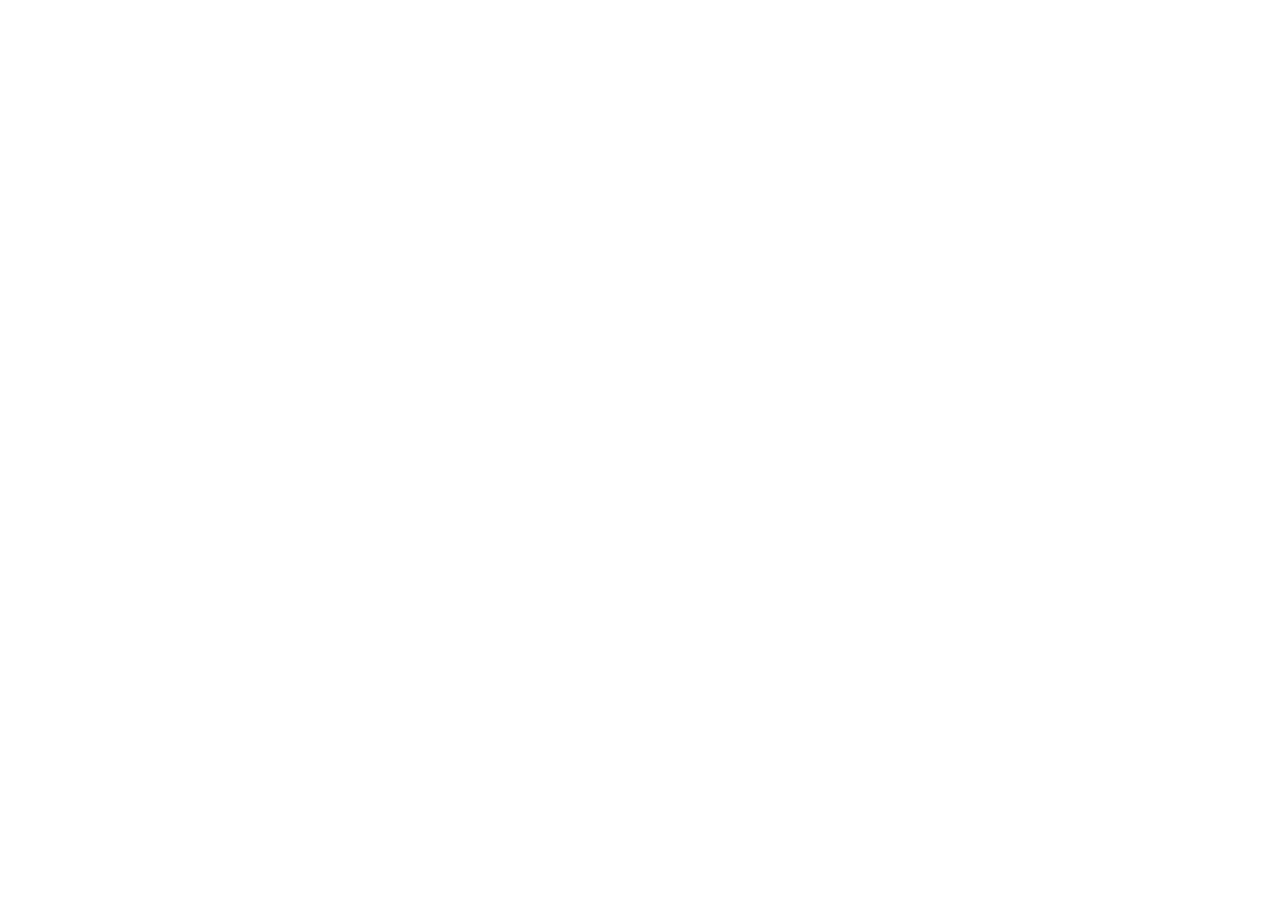
==== index.html @ 2a8fc238 "Inititial Commit" ====
<!DOCTYPE html>
<html lang="en">
<head>
    <meta charset="UTF-8">
    <meta name="viewport" content="width=device-width, initial-scale=1.0">
    <title>SuperMarket</title>
</head>
<body>
    
</body>
</html>
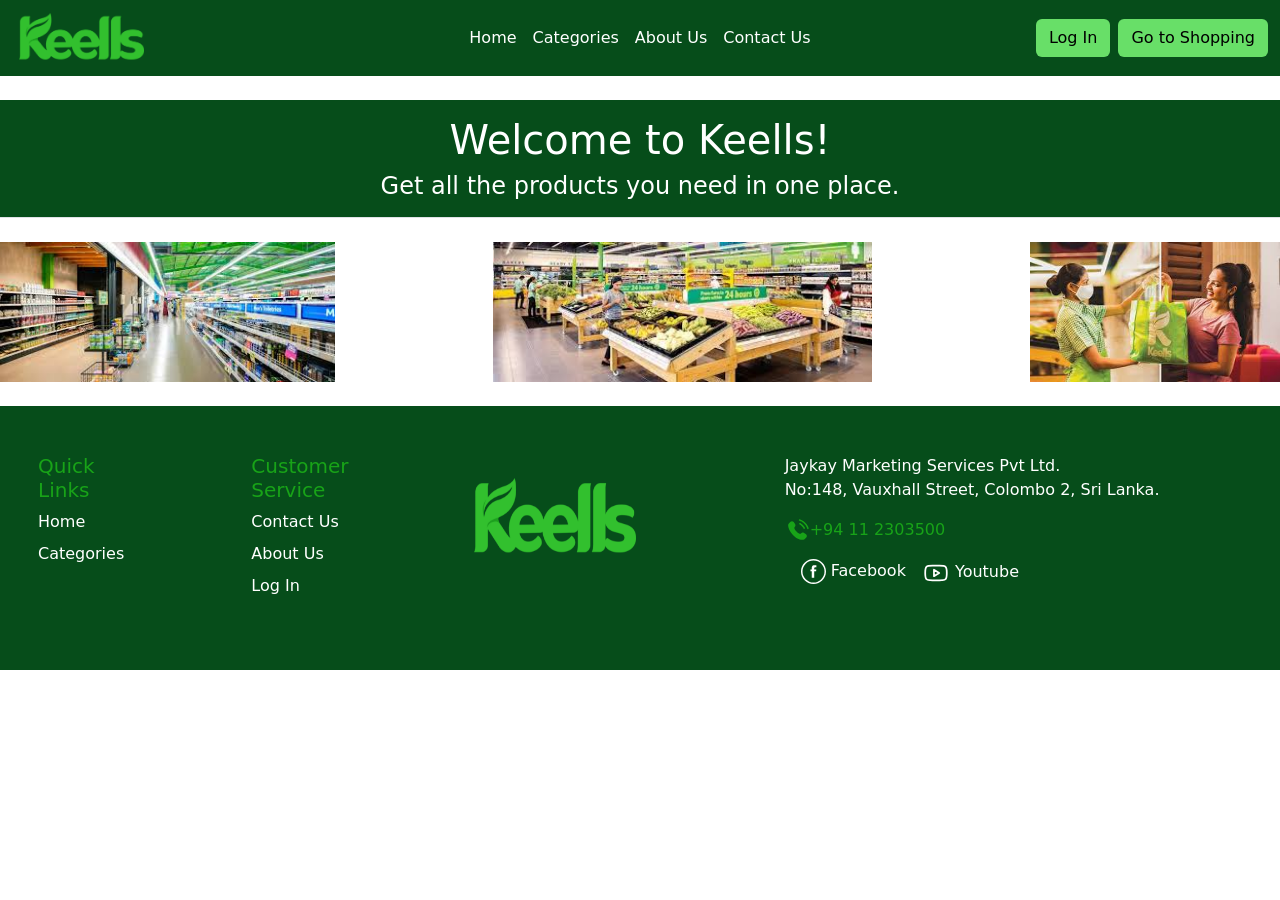
==== commit 06baab05: "Create All Pages and Add to CSS part" ====
--- a/index.html
+++ b/index.html
@@ -1,11 +1,170 @@
 <!DOCTYPE html>
 <html lang="en">
+
 <head>
     <meta charset="UTF-8">
     <meta name="viewport" content="width=device-width, initial-scale=1.0">
     <title>SuperMarket</title>
+
+    <!-- Bootstrap CSS -->
+    <link href="https://cdn.jsdelivr.net/npm/bootstrap@5.3.0/dist/css/bootstrap.min.css" rel="stylesheet">
+
+    <!-- Animation CSS -->
+    <link href="https://unpkg.com/aos@2.3.1/dist/aos.css" rel="stylesheet">
+
+    <!-- User CSS -->
+    <link rel="stylesheet" href="assets/css/style.css">
+
 </head>
+
 <body>
-    
+    <!--------------------------------------- Nav Bar -------------------------------------------------------->
+    <nav class="navbar navbar-expand-lg" aria-label="Thirteenth navbar example">
+        <div class="container-fluid"> <button class="navbar-toggler" type="button" data-bs-toggle="collapse"
+                data-bs-target="#navbarsExample11" aria-controls="navbarsExample11" aria-expanded="false"
+                aria-label="Toggle navigation"> <span class="navbar-toggler-icon"></span> </button>
+            <div class="collapse navbar-collapse d-lg-flex" id="navbarsExample11">
+                <div class="navbar-brand col-lg-3 me-0"><img src="assets/imges/k-logo.png" class="logo-edit"></div>
+                <ul class="navbar-nav col-lg-6 justify-content-lg-center">
+                    <li class="nav-item"> <a class="nav-link active" aria-current="page" href="index.html">Home</a>
+                    </li>
+                    <li class="nav-item"> <a class="nav-link active" href="categories.html">Categories</a> </li>
+                    <li class="nav-item"> <a class="nav-link active" href="about.html">About Us</a> </li>
+                    <li class="nav-item"> <a class="nav-link active" href="contact.html">Contact Us</a> </li>
+                </ul>
+                <div class="d-lg-flex col-lg-3 justify-content-lg-end gap-2">
+                    <button class="btn btn-lightgreen" onclick="window.location.href='login.html'">Log In</button>
+                    <button class="btn btn-lightgreen" onclick="window.location.href='categories.html'">Go to
+                        Shopping</button>
+                </div>
+            </div>
+        </div>
+    </nav>
+    <br>
+    <!------------------------------------------------------- Header ------------------------------------------------------->
+    <header class="py-3 mb-4 border-bottom navbar">
+        <div class="container d-flex flex-column align-items-center text-center">
+            <h1 class="name-edit mb-2 text-white">Welcome to Keells!</h1>
+            <h4 class="name-edit mb-0 text-white">Get all the products you need in one place.</h4>
+        </div>
+    </header>
+
+    <main>
+        <div class="img-flex">
+            <div><img src="assets/imges/k-o.jpeg" height="140px"></div>
+            <div><img src="assets/imges/k-o1.jpeg" height="140px"></div>
+            <div><img src="assets/imges/k7.jpeg" height="140px"></div>
+        </div>
+        <br>
+    </main>
+
+    <!------------------- Footer ------------------->
+    <div class="container footer-container ">
+        <footer class="py-5 navbar">
+            <div class="row footer-container row ">
+                <div class="col-6 col-md-2 mb-3">
+                    <h5 class="text-lightgreen">Quick Links</h5>
+                    <ul class="nav flex-column">
+                        <li class="nav-item mb-2"><a href="index.html" class="nav-link p-0 text-body-secondary">Home</a>
+                        </li>
+                        <li class="nav-item mb-2"><a href="categories.html"
+                                class="nav-link p-0 text-body-secondary">Categories</a></li>
+                    </ul>
+                </div>
+                <div class="col-6 col-md-2 mb-3">
+                    <h5 class="text-lightgreen">Customer Service</h5>
+                    <ul class="nav flex-column">
+                        <li class="nav-item mb-2"><a href="contact.html"
+                                class="nav-link p-0 text-body-secondary">Contact Us</a></li>
+                        <li class="nav-item mb-2"><a href="about.html" class="nav-link p-0 text-body-secondary">About
+                                Us</a></li>
+                        <li class="nav-item mb-2"><a href="login.html" class="nav-link p-0 text-body-secondary">Log
+                                In</a></li>
+                    </ul>
+                </div>
+                <div class="col-6 col-md-2 mb-3">
+                    <br>
+                    <img src="assets/imges/k-logo.png" width="180" height="80" class="nav flex-column">
+                </div>
+                <div class="col-md-5 offset-md-1 mb-3">
+                    <form>
+                        <p class="text-white">Jaykay Marketing Services Pvt Ltd.<br>No:148, Vauxhall Street, Colombo 2,
+                            Sri Lanka.</p>
+                        <p class="text-lightgreen"><svg viewBox="0 0 24 24" fill="#18a318" height="25px" width="25px"
+                                xmlns="http://www.w3.org/2000/svg">
+                                <g id="SVGRepo_bgCarrier" stroke-width="0"></g>
+                                <g id="SVGRepo_tracerCarrier" stroke-linecap="round" stroke-linejoin="round"></g>
+                                <g id="SVGRepo_iconCarrier">
+                                    <path
+                                        d="M15.5562 14.5477L15.1007 15.0272C15.1007 15.0272 14.0181 16.167 11.0631 13.0559C8.10812 9.94484 9.1907 8.80507 9.1907 8.80507L9.47752 8.50311C10.1841 7.75924 10.2507 6.56497 9.63424 5.6931L8.37326 3.90961C7.61028 2.8305 6.13596 2.68795 5.26145 3.60864L3.69185 5.26114C3.25823 5.71766 2.96765 6.30945 3.00289 6.96594C3.09304 8.64546 3.81071 12.259 7.81536 16.4752C12.0621 20.9462 16.0468 21.1239 17.6763 20.9631C18.1917 20.9122 18.6399 20.6343 19.0011 20.254L20.4217 18.7584C21.3806 17.7489 21.1102 16.0182 19.8833 15.312L17.9728 14.2123C17.1672 13.7486 16.1858 13.8848 15.5562 14.5477Z"
+                                        fill="#18a318"></path>
+                                    <path
+                                        d="M13.2595 1.87983C13.3257 1.47094 13.7122 1.19357 14.1211 1.25976C14.1464 1.26461 14.2279 1.27983 14.2705 1.28933C14.3559 1.30834 14.4749 1.33759 14.6233 1.38082C14.9201 1.46726 15.3347 1.60967 15.8323 1.8378C16.8286 2.29456 18.1544 3.09356 19.5302 4.46936C20.906 5.84516 21.705 7.17097 22.1617 8.16725C22.3899 8.66487 22.5323 9.07947 22.6187 9.37625C22.6619 9.52466 22.6912 9.64369 22.7102 9.72901C22.7197 9.77168 22.7267 9.80594 22.7315 9.83125L22.7373 9.86245C22.8034 10.2713 22.5286 10.6739 22.1197 10.7401C21.712 10.8061 21.3279 10.53 21.2601 10.1231C21.258 10.1121 21.2522 10.0828 21.2461 10.0551C21.2337 9.9997 21.2124 9.91188 21.1786 9.79572C21.1109 9.56339 20.9934 9.21806 20.7982 8.79238C20.4084 7.94207 19.7074 6.76789 18.4695 5.53002C17.2317 4.29216 16.0575 3.59117 15.2072 3.20134C14.7815 3.00618 14.4362 2.88865 14.2038 2.82097C14.0877 2.78714 13.9417 2.75363 13.8863 2.7413C13.4793 2.67347 13.1935 2.28755 13.2595 1.87983Z"
+                                        fill="#18a318"></path>
+                                    <path fill-rule="evenodd" clip-rule="evenodd"
+                                        d="M13.4857 5.3293C13.5995 4.93102 14.0146 4.7004 14.4129 4.81419L14.2069 5.53534C14.4129 4.81419 14.4129 4.81419 14.4129 4.81419L14.4144 4.81461L14.4159 4.81505L14.4192 4.81602L14.427 4.81834L14.4468 4.8245C14.4618 4.82932 14.4807 4.8356 14.5031 4.84357C14.548 4.85951 14.6074 4.88217 14.6802 4.91337C14.8259 4.97581 15.0249 5.07223 15.2695 5.21694C15.7589 5.50662 16.4271 5.9878 17.2121 6.77277C17.9971 7.55775 18.4782 8.22593 18.7679 8.7154C18.9126 8.95991 19.009 9.15897 19.0715 9.30466C19.1027 9.37746 19.1254 9.43682 19.1413 9.48173C19.1493 9.50418 19.1555 9.52301 19.1604 9.53809L19.1665 9.55788L19.1688 9.56563L19.1698 9.56896L19.1702 9.5705C19.1702 9.5705 19.1707 9.57194 18.4495 9.77798L19.1707 9.57194C19.2845 9.97021 19.0538 10.3853 18.6556 10.4991C18.2607 10.6119 17.8492 10.3862 17.7313 9.99413L17.7276 9.98335C17.7223 9.96832 17.7113 9.93874 17.6928 9.89554C17.6558 9.8092 17.5887 9.66797 17.4771 9.47938C17.2541 9.10264 16.8514 8.53339 16.1514 7.83343C15.4515 7.13348 14.8822 6.73078 14.5055 6.50781C14.3169 6.39619 14.1757 6.32909 14.0893 6.29209C14.0461 6.27358 14.0165 6.26254 14.0015 6.25721L13.9907 6.25352C13.5987 6.13564 13.3729 5.72419 13.4857 5.3293Z"
+                                        fill="#18a318"></path>
+                                </g>
+                            </svg>+94 11 2303500</p>
+                        <div class="d-flex flex-column flex-sm-row w-100 gap-2">
+                            <ul class="list-unstyled d-flex">
+                                <li class="ms-3"><a class="link-body-emphasis footer-social text-white"
+                                        href="https://www.facebook.com/Keells.SL/" aria-label="Facebook"><svg
+                                            fill="#ffffff" height="25px" width="25px" version="1.1" id="Layer_1"
+                                            xmlns="http://www.w3.org/2000/svg"
+                                            xmlns:xlink="http://www.w3.org/1999/xlink" viewBox="-143 145 512 512"
+                                            xml:space="preserve" stroke="#ffffff">
+                                            <g id="SVGRepo_bgCarrier" stroke-width="0"></g>
+                                            <g id="SVGRepo_tracerCarrier" stroke-linecap="round"
+                                                stroke-linejoin="round"></g>
+                                            <g id="SVGRepo_iconCarrier">
+                                                <g>
+                                                    <path
+                                                        d="M113,145c-141.4,0-256,114.6-256,256s114.6,256,256,256s256-114.6,256-256S254.4,145,113,145z M272.8,560.7 c-20.8,20.8-44.9,37.1-71.8,48.4c-27.8,11.8-57.4,17.7-88,17.7c-30.5,0-60.1-6-88-17.7c-26.9-11.4-51.1-27.7-71.8-48.4 c-20.8-20.8-37.1-44.9-48.4-71.8C-107,461.1-113,431.5-113,401s6-60.1,17.7-88c11.4-26.9,27.7-51.1,48.4-71.8 c20.9-20.8,45-37.1,71.9-48.5C52.9,181,82.5,175,113,175s60.1,6,88,17.7c26.9,11.4,51.1,27.7,71.8,48.4 c20.8,20.8,37.1,44.9,48.4,71.8c11.8,27.8,17.7,57.4,17.7,88c0,30.5-6,60.1-17.7,88C309.8,515.8,293.5,540,272.8,560.7z">
+                                                    </path>
+                                                    <path
+                                                        d="M146.8,313.7c10.3,0,21.3,3.2,21.3,3.2l6.6-39.2c0,0-14-4.8-47.4-4.8c-20.5,0-32.4,7.8-41.1,19.3 c-8.2,10.9-8.5,28.4-8.5,39.7v25.7H51.2v38.3h26.5v133h49.6v-133h39.3l2.9-38.3h-42.2v-29.9C127.3,317.4,136.5,313.7,146.8,313.7z">
+                                                    </path>
+                                                </g>
+                                            </g>
+                                        </svg>
+                                        Facebook
+                                    </a></li>
+                                <li class="ms-3"><a class="link-body-emphasis footer-social text-white"
+                                        href="https://www.youtube.com/channel/UCCu17kGGZjuVITjK4Z_0N0g"
+                                        aria-label="Youtube"><svg viewBox="0 0 192 192"
+                                            xmlns="http://www.w3.org/2000/svg" fill="none" height="28px" width="28px"
+                                            stroke="#ffffff">
+                                            <g id="SVGRepo_bgCarrier" stroke-width="0"></g>
+                                            <g id="SVGRepo_tracerCarrier" stroke-linecap="round"
+                                                stroke-linejoin="round"></g>
+                                            <g id="SVGRepo_iconCarrier">
+                                                <path stroke="#ffffff" stroke-width="12"
+                                                    d="M170 96c0-45-4.962-49.999-50-50H72c-45.038.001-50 5-50 50s4.962 49.999 50 50h48c45.038-.001 50-5 50-50Z">
+                                                </path>
+                                                <path stroke="#ffffff" stroke-linejoin="round" stroke-width="12"
+                                                    d="M118 96 82 74v44l36-22Z"></path>
+                                            </g>
+                                        </svg>
+                                        Youtube
+                                    </a></li>
+                            </ul>
+                        </div>
+                    </form>
+                </div>
+            </div>
+        </footer>
+    </div>
+
+    <!-- Animation JS-->
+    <script src="https://unpkg.com/aos@2.3.1/dist/aos.js"></script>
+
+    <!-- Bootstrap JS -->
+    <script src="https://cdn.jsdelivr.net/npm/bootstrap@5.3.0/dist/js/bootstrap.bundle.min.js"></script>
+
+    <!-- User JS -->
+    <script src="/assets/js/app.js"></script>
+
 </body>
+
 </html>
--- a/assets/css/style.css
+++ b/assets/css/style.css
@@ -0,0 +1,471 @@
+.logo-edit {
+    height: 50px;
+}
+
+.btn-lightgreen {
+    background-color: #68df68;
+    color: #000;
+}
+
+.btn-lightgreen:hover {
+    background-color: #7cfc7c;
+}
+
+.navbar {
+    background-color: #064d1a !important;
+}
+
+.navbar .nav-link,
+.navbar .navbar-brand {
+    color: white !important;
+}
+
+.navbar .nav-link:hover {
+    color: #b3ffcc !important;
+}
+
+.text-lightgreen {
+    color: #18a318;
+}
+
+.footer-container {
+    width: 100% !important;
+    max-width: 100% !important;
+    padding-left: 0;
+    padding-right: 0;
+}
+
+.footer-social {
+    color: white;
+    text-decoration: none;
+}
+
+/* .footer-gap{
+    display: flex;
+    justify-content: space-between;
+} */
+
+.footer-container .row>[class*="col-"] {
+    padding-right: 50px;
+    padding-left: 50px;
+}
+
+.cart-icon {
+    background: #178d17;
+    color: rgb(10, 10, 10);
+    padding: 10px 20px;
+    border-radius: 25px;
+    text-decoration: none;
+    font-weight: bold;
+    transition: all 0.3s ease;
+    position: relative;
+    display: flex;
+    align-items: center;
+    gap: 8px;
+}
+
+.cart-icon:hover {
+    background: hsl(120, 70%, 37%);
+    transform: translateY(-2px);
+    box-shadow: 0 5px 15px white;
+}
+
+.cart-count {
+    background: #0f0f0f;
+    color: #68df68;
+    border-radius: 50%;
+    padding: 2px 8px;
+    font-size: 0.8rem;
+    font-weight: bold;
+    min-width: 20px;
+    text-align: center;
+}
+
+.icon-flex {
+    display: flex;
+    justify-content: flex-start;
+}
+
+.page {
+    display: none;
+}
+
+.page.active {
+    display: block;
+}
+
+.products-grid {
+    display: grid;
+    grid-template-columns: repeat(auto-fit, minmax(200px, 1fr));
+    gap: 1.5rem;
+    margin-top: 2rem;
+}
+
+.product-card {
+    background: rgba(255, 255, 255, 0.95);
+    border-radius: 15px;
+    padding: 1rem;
+    text-align: center;
+    box-shadow: 0 5px 20px rgba(0, 0, 0, 0.1);
+    transition: all 0.3s ease;
+}
+
+.product-card:hover {
+    transform: translateY(-5px);
+    box-shadow: 0 10px 30px rgba(0, 0, 0, 0.15);
+}
+
+.product-image {
+    width: 150px;
+    height: 150px;
+    margin: 0 auto 0.5rem;
+    display: flex;
+    align-items: center;
+    justify-content: center;
+    border-radius: 10px;
+    overflow: hidden;
+}
+
+.product-name {
+    font-size: 1rem;
+    font-weight: bold;
+    color: #2d3436;
+    margin-bottom: 0.3rem;
+}
+
+.product-price {
+    font-size: 0.95rem;
+    color: #178d17;
+    font-weight: bold;
+    margin-bottom: 0.5rem;
+}
+
+.add-to-cart-btn {
+    background: linear-gradient(45deg, #178d17, #106e10);
+    color: white;
+    border: none;
+    padding: 8px 16px;
+    border-radius: 20px;
+    font-size: 0.9rem;
+    font-weight: bold;
+    cursor: pointer;
+    width: 100%;
+}
+
+.add-to-cart-btn:hover {
+    transform: translateY(-2px);
+    box-shadow: 0 5px 15px rgba(0, 0, 0, 0.2);
+}
+
+.cart-items {
+    background: rgba(255, 255, 255, 0.95);
+    border-radius: 20px;
+    padding: 2rem;
+    margin-top: 2rem;
+    backdrop-filter: blur(10px);
+    box-shadow: 0 10px 30px rgba(0, 0, 0, 0.1);
+}
+
+.cart-item {
+    display: flex;
+    align-items: center;
+    justify-content: space-between;
+    padding: 1rem 0;
+    border-bottom: 1px solid #eee;
+    gap: 1rem;
+    flex-wrap: wrap;
+}
+
+.cart-item:last-child {
+    border-bottom: none;
+}
+
+.cart-item-info {
+    display: flex;
+    align-items: center;
+    gap: 1rem;
+    flex: 1;
+}
+
+.cart-item-image {
+    width: 80px;
+    height: 80px;
+    border-radius: 10px;
+    display: flex;
+    align-items: center;
+    justify-content: center;
+    background: #f8f9fa;
+    border: 2px solid #178d17;
+    object-fit: cover;
+}
+
+.cart-item-info div {
+    display: flex;
+    flex-direction: column;
+    justify-content: center;
+}
+
+.cart-item-info div div:first-child {
+    font-weight: bold;
+    font-size: 1.1rem;
+    color: #2d3436;
+}
+
+.cart-item-info div div:last-child {
+    font-weight: bold;
+    color: #18a318;
+}
+
+.quantity-controls {
+    display: flex;
+    align-items: center;
+    gap: 10px;
+    justify-content: center;
+}
+
+.quantity-btn {
+    background: #178d17;
+    color: white;
+    border: none;
+    width: 32px;
+    height: 32px;
+    font-size: 1rem;
+    border-radius: 50%;
+    cursor: pointer;
+    font-weight: bold;
+    transition: all 0.2s ease;
+}
+
+.quantity-btn:hover {
+    background: #106e10;
+    transform: scale(1.1);
+}
+
+.remove-btn {
+    background: #178d17;
+    color: white;
+    border: none;
+    padding: 8px 20px;
+    font-size: 0.9rem;
+    border-radius: 15px;
+    cursor: pointer;
+    transition: all 0.2s ease;
+}
+
+.remove-btn:hover {
+    background: #106e10;
+    transform: scale(1.05);
+}
+
+.cart-total {
+    text-align: rig;
+    margin-top: 2rem;
+    padding-top: 2rem;
+    border-top: 2px solid #178d17;
+}
+
+.total-price {
+    font-size: 2rem;
+    font-weight: bold;
+    color: #178d17;
+    margin-bottom: 1rem;
+}
+
+.place-order-btn {
+    background: linear-gradient(45deg, #178d17, #106e10);
+    /* red -> green */
+    color: white;
+    border: none;
+    padding: 15px 40px;
+    border-radius: 30px;
+    font-size: 1.2rem;
+    font-weight: bold;
+    cursor: pointer;
+    transition: all 0.3s ease;
+}
+
+.place-order-btn:hover {
+    transform: translateY(-3px);
+    box-shadow: 0 10px 25px rgba(0, 0, 0, 0.2);
+}
+
+.empty-cart {
+    text-align: center;
+    padding: 3rem;
+    color: #636e72;
+}
+
+.empty-cart h3 {
+    font-size: 1.5rem;
+    margin-bottom: 1rem;
+}
+
+.back-to-shop {
+    background: #178d17;
+    color: white;
+    text-decoration: none;
+    padding: 12px 24px;
+    border-radius: 25px;
+    display: inline-block;
+    margin-top: 1rem;
+    transition: all 0.3s ease;
+}
+
+.back-to-shop:hover {
+    background: #106e10;
+    transform: translateY(-2px);
+}
+
+.success-message {
+    background: linear-gradient(45deg, #178d17, #00cec9);
+    /* red -> green */
+    color: white;
+    padding: 2rem;
+    border-radius: 20px;
+    text-align: center;
+    margin-top: 2rem;
+    box-shadow: 0 10px 30px rgba(0, 0, 0, 0.1);
+}
+
+.navigation {
+    display: flex;
+    gap: 1rem;
+    margin-top: 1rem;
+}
+
+.nav-btn {
+    background: #178d17;
+    color: white;
+    border: none;
+    padding: 12px 24px;
+    border-radius: 25px;
+    cursor: pointer;
+    text-decoration: none;
+    display: inline-block;
+    transition: all 0.3s ease;
+    font-weight: bold;
+}
+
+.nav-btn:hover {
+    background: #106e10;
+    transform: translateY(-2px);
+}
+
+@media (max-width: 768px) {
+    .container {
+        padding: 10px;
+    }
+
+    header {
+        padding: 1rem;
+        text-align: center;
+    }
+
+    .logo {
+        font-size: 1.5rem;
+        margin-bottom: 1rem;
+    }
+
+    .products-grid {
+        grid-template-columns: repeat(auto-fit, minmax(250px, 1fr));
+        gap: 1rem;
+    }
+
+    .cart-item {
+        flex-direction: column;
+        align-items: flex-start;
+    }
+
+    .cart-item-info {
+        width: 100%;
+    }
+
+    .quantity-controls {
+        width: 100%;
+        justify-content: center;
+    }
+}
+
+.nav-btn {
+    background: #106e10;
+    color: white;
+    border: none;
+    padding: 12px 24px;
+    border-radius: 25px;
+    cursor: pointer;
+    text-decoration: none;
+    display: inline-block;
+    transition: all 0.3s ease;
+    font-weight: bold;
+}
+
+.nav-btn:hover {
+    background: #106e10;
+    transform: translateY(-2px);
+}
+
+.img-flex {
+    display: flex;
+    justify-content: space-between;
+}
+
+/* Fullscreen modal */
+#imageModal {
+  display: none;
+  position: fixed;
+  z-index: 1000;
+  left: 0;
+  top: 0;
+  width: 100%;
+  height: 100%;
+  background-color: rgba(0,0,0,0.8);
+  justify-content: center;
+  align-items: center;
+}
+
+#imageModal img {
+  max-width: 90%;
+  max-height: 90%;
+  border-radius: 10px;
+}
+
+#imageModal span {
+  position: absolute;
+  top: 20px;
+  right: 30px;
+  font-size: 30px;
+  font-weight: bold;
+  color: white;
+  cursor: pointer;
+}
+
+/* Full Image Modal */
+.modal {
+  display: none;
+  position: fixed;
+  z-index: 9999;
+  left: 0;
+  top: 0;
+  width: 100%;
+  height: 100%;
+  background: rgba(0,0,0,0.9);
+  justify-content: center;
+  align-items: center;
+}
+
+.modal-content {
+  max-width: 90%;
+  max-height: 90%;
+  border-radius: 10px;
+  box-shadow: 0 0 15px rgba(255,255,255,0.4);
+}
+
+.close {
+  position: absolute;
+  top: 15px;
+  right: 25px;
+  color: white;
+  font-size: 40px;
+  font-weight: bold;
+  cursor: pointer;
+}
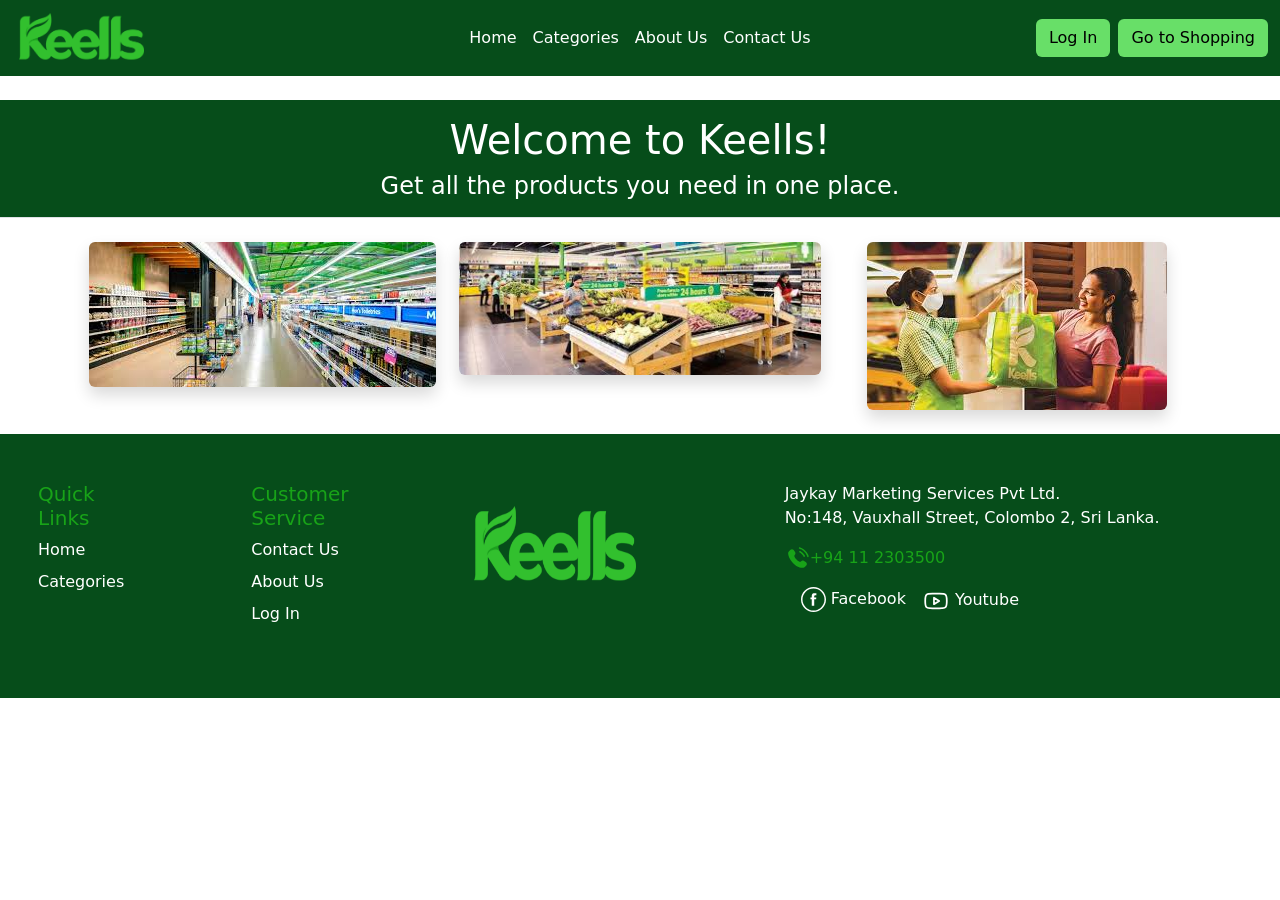
==== commit 06486929: "Change Image sizes" ====
--- a/index.html
+++ b/index.html
@@ -49,13 +49,18 @@
         </div>
     </header>
 
-    <main>
-        <div class="img-flex">
-            <div><img src="assets/imges/k-o.jpeg" height="140px"></div>
-            <div><img src="assets/imges/k-o1.jpeg" height="140px"></div>
-            <div><img src="assets/imges/k7.jpeg" height="140px"></div>
+    <main class="container my-4">
+        <div class="row g-3 text-center">
+            <div class="col-12 col-sm-6 col-md-4">
+                <img src="assets/imges/k-o.jpeg" class="img-fluid rounded shadow" alt="image1" height="140px">
+            </div>
+            <div class="col-12 col-sm-6 col-md-4">
+                <img src="assets/imges/k-o1.jpeg" class="img-fluid rounded shadow" alt="image2" height="140px">
+            </div>
+            <div class="col-12 col-sm-6 col-md-4">
+                <img src="assets/imges/k7.jpeg" class="img-fluid rounded shadow" alt="image3" height="140px">
+            </div>
         </div>
-        <br>
     </main>
 
     <!------------------- Footer ------------------->
